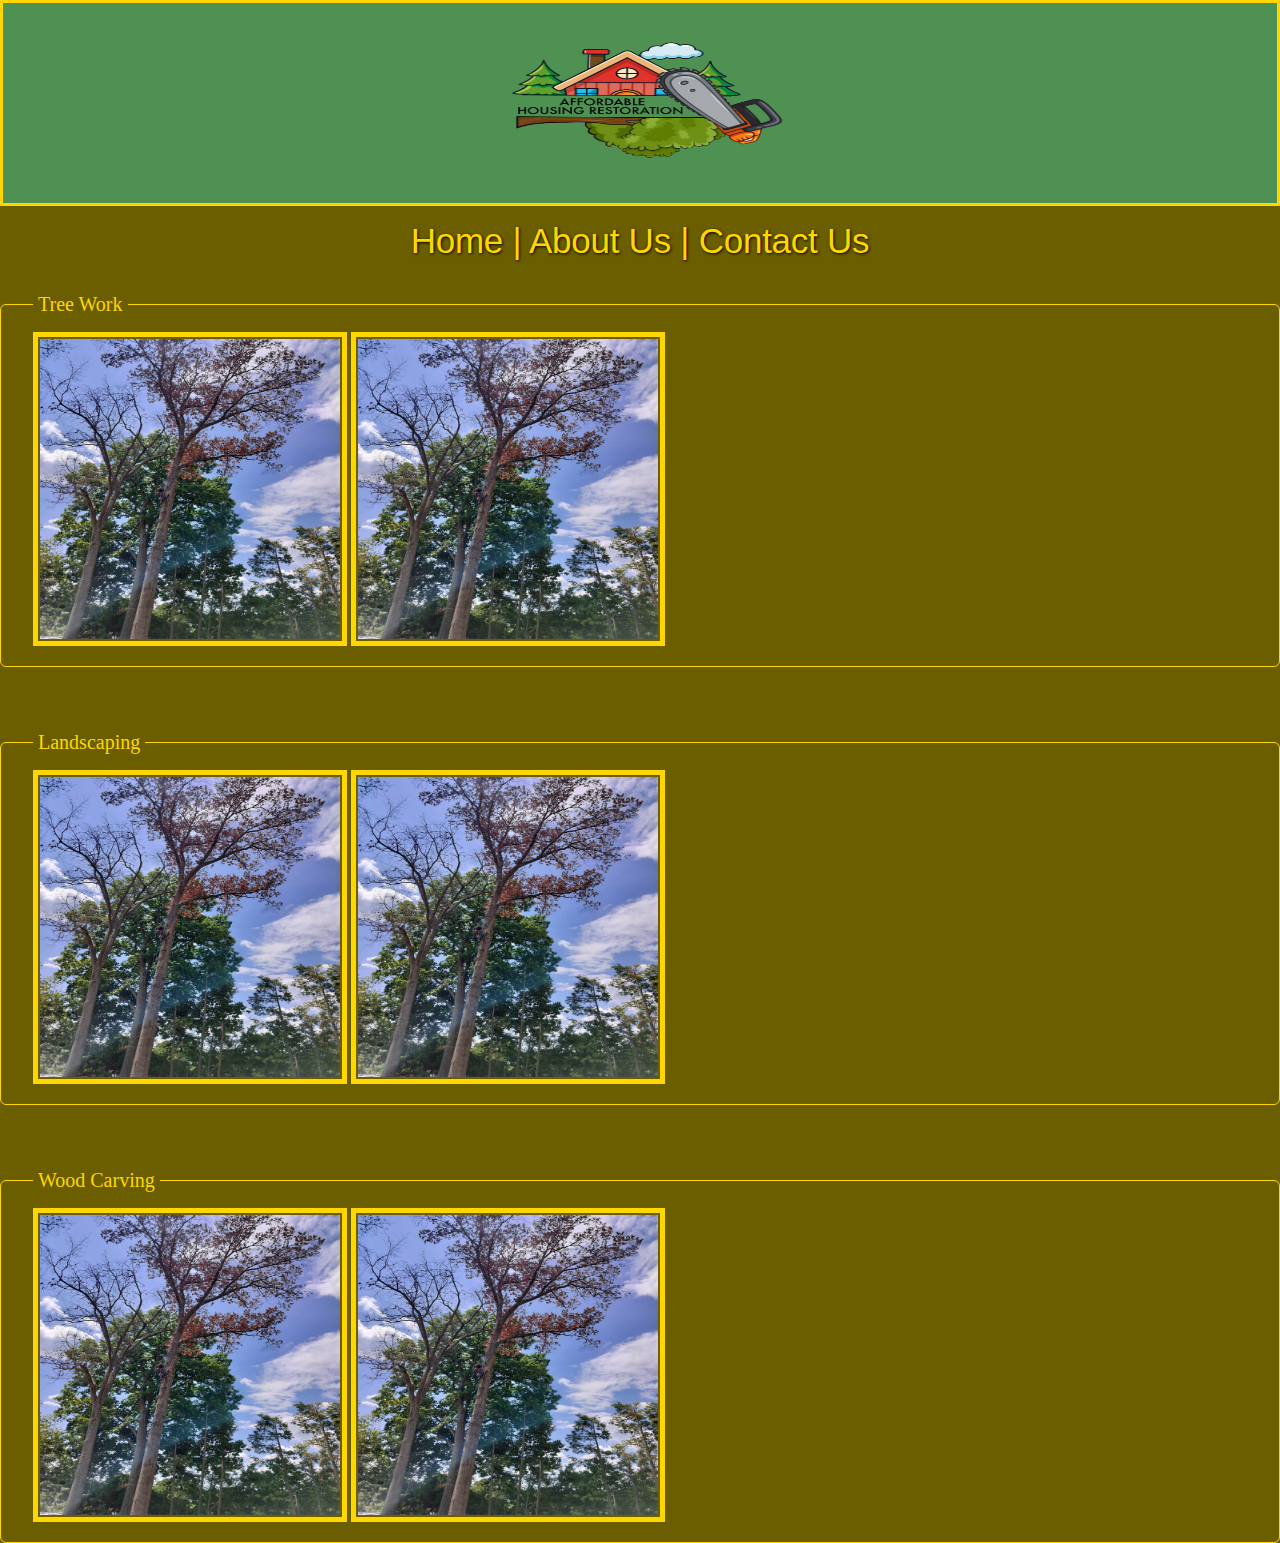
==== projects.html @ ea71f583 "Add files via upload" ====
<!DOCTYPE html>
<html lang="en">
<head>
    <meta charset="UTF-8">
    <meta name="viewport" content="width=device-width, initial-scale=1.0">
    <link rel="stylesheet" href="styles.css">
    <title>Affordable Property Restoration</title>
    <style type="text/css">
    </style>
</head>
<body>
    <div class="header"
    <div class="headerphoto">
    <img  img src="images/ahrlogo.png" alt="Logo with house tree and chainsaw" width="300px" height="200px" class="center">
    </div>
<div class="pages">
    <a href="index.html">Home |</a>
    <a href="about.html">About Us |</a>
    <a href="contact.html">Contact Us</a>  
</div>
<fieldset>
<legend>Tree Work</legend>
<img img src="images/tree1.jpeg" alt="Large tree being cut down" width="300px" height="300px" class="pj1">
<img img src="images/tree1.jpeg" alt="Large tree being cut down" width="300px" height="300px" class="pj1">
</fieldset>
<fieldset>
<legend>Landscaping</legend>
<img img src="images/tree1.jpeg" alt="Large tree being cut down" width="300px" height="300px" class="pj1">
<img img src="images/tree1.jpeg" alt="Large tree being cut down" width="300px" height="300px" class="pj1">
</fieldset>
<fieldset>
    <legend>Wood Carving</legend>
    <img img src="images/tree1.jpeg" alt="Large tree being cut down" width="300px" height="300px" class="pj1">
    <img img src="images/tree1.jpeg" alt="Large tree being cut down" width="300px" height="300px" class="pj1">
    </fieldset>





</body>
</html>
---- styles.css ----
body{
    background-color: forestgreen;
    width: max-content;
    height: max-content;
    margin: 0px;
    height: 100vh;
    width: 100vw;
    display: flex;
    flex-direction: column;
    background-color:#6b5e00;
    
}
a{
    color: gold;
    text-decoration: none;
    }


.header{    
    background-color: #4F9153;
    border: solid 3px gold;
}

.center {
    display: block;
    margin-left: auto;
    margin-right: auto;
  }

fieldset{
    margin: 2em 0;
    padding: 1em 2em;
    border: solid 1px gold;
    border-radius: 6px;
    min-width: 200px;
}

legend{
    font-size: 1.25em;
    padding: 0 .25em;
    color: gold;
}

label{
    display: block;
    margin-top: 1px;
    color: gold;
}

input{
    padding: .5em;
    border: solid 1px gold;
}

textarea{
    min-height: 8em;
    min-width: 100%;
    padding: 1px;
    border: solid 1px gold;
}

button[type="submit"] {
    border-radius: 6px;
    background-color:gold;
    color:#4F9153;
    font-family: Arial, Helvetica, sans-serif;
    font-weight: bold;
}

.nameslot{
    display: block;
    }


.pages{
    margin-top: 20px;
    align-self: center;
    font-size: 35px;
    font-family: Arial, Helvetica, sans-serif;
    line-height: 30px;
    letter-spacing: -0.25px;
    text-shadow: 1px 1px 3px #000;
    padding-bottom: 5px;
    padding-right: 2px;
    padding-left: 2px;
    background-blend-mode: multiply;
}

.mainbody{
    font-size: 25px;
    background-color: #6b5e00;
}

.estimates{
    font-size: 25px;
    text-align: center;
    background-color:#6b5e00;
    
}

.safety{
    font-size: 25px;
    text-align: center;
    
    background-color:#6b5e00;
    margin-bottom: 40px;
}



.other{
color: gold;
font-size: 25px;
align-self: center;
background-color:#6b5e00;
padding-bottom: 50px;
font-family: Arial, Helvetica, sans-serif;
letter-spacing: -0.25px;
}

h1{
    color: gold;
    text-align: center;
    font-size: 35px;
    font-family: Arial, Helvetica, sans-serif;
    
}

p{
    color: gold;
    font-family: Arial, Helvetica, sans-serif;
    font-size: 25px;
}

h4{
    font-size: 25px;
    color: gold;
    text-align: center;
    font-family: Arial, Helvetica, sans-serif;
}

li{
    color: gold;
    font-family: Arial, Helvetica, sans-serif;
    
      
}

ul li{
    width: 33%;
    float: left;
    font-size: 20px;
    font-family: Arial, Helvetica, sans-serif;
    
}

@media only screen and (max-width:320px) {
    ul li  {
       width: 70%;
        
    }
}

@media only screen and (max-width:480px) {
    ul li  {
       width: 70%;
        
    }
}

@media only screen and (min-width:600px) {
    ul li  {
        width: 70%;
        
    }
}

@media only screen and (max-width:801px) {
    ul li  {
        width: 70%;
        
    }
}

@media only screen and (max-width:1025px) {
    ul li  {
        width: 70%;
        
    }
}

@media only screen and (max-width:1281px) {
    ul li {
        width: 70%;
        
    }

.pj1{
    border: solid 5px;
    border-color: gold;
    padding: 2px;
}
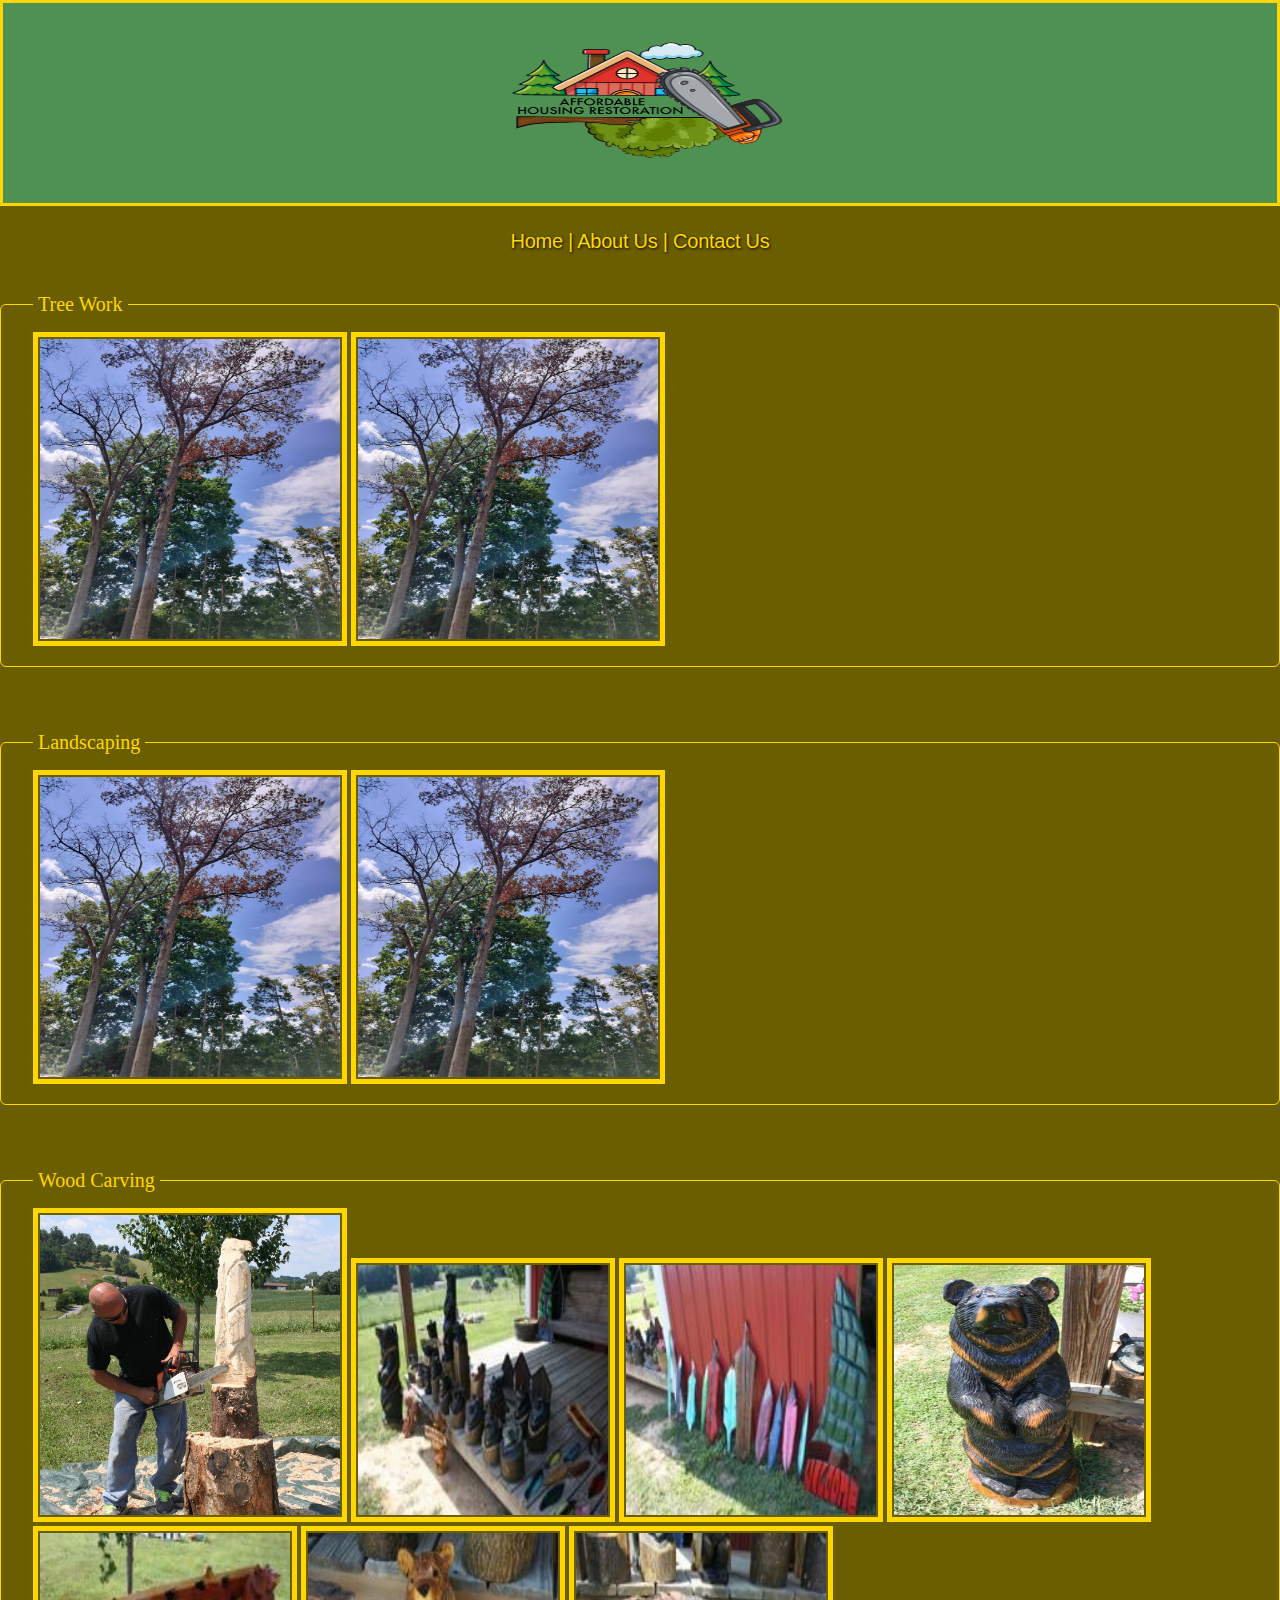
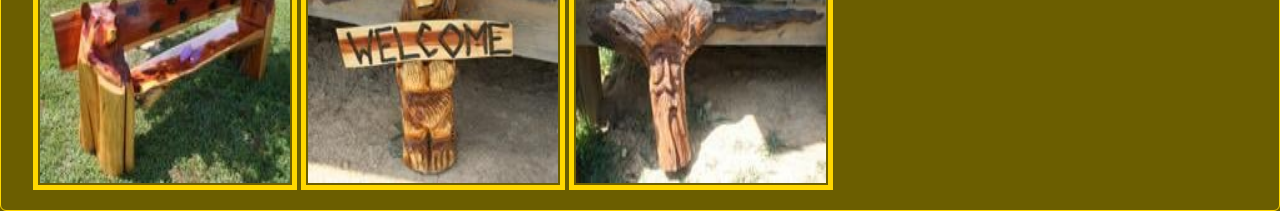
==== commit 513eeb8e: "Add files via upload" ====
--- a/projects.html
+++ b/projects.html
@@ -30,9 +30,14 @@
 </fieldset>
 <fieldset>
     <legend>Wood Carving</legend>
-    <img img src="images/tree1.jpeg" alt="Large tree being cut down" width="300px" height="300px" class="pj1">
-    <img img src="images/tree1.jpeg" alt="Large tree being cut down" width="300px" height="300px" class="pj1">
-    </fieldset>
+    <img img src="images/shanecarving.jpg" alt="Large tree being cut down" width="300px" height="300px" class="pj1">
+    <img img src="images/carvings1.jpg" alt="Large tree being cut down" width="250px" height="250px" class="pj1">
+    <img img src="images/carvings2.jpg" alt="Large tree being cut down" width="250px" height="250px" class="pj1">
+    <img img src="images/carvings3.jpg" alt="Large tree being cut down" width="250px" height="250px" class="pj1">
+    <img img src="images/carvings4.jpg" alt="Large tree being cut down" width="250px" height="250px" class="pj1">
+    <img img src="images/carvings5.jpg" alt="Large tree being cut down" width="250px" height="250px" class="pj1">
+    <img img src="images/carvings6.jpg" alt="Large tree being cut down" width="250px" height="250px" class="pj1">
+</fieldset>
 
 
 
--- a/styles.css
+++ b/styles.css
@@ -86,6 +86,47 @@
     background-blend-mode: multiply;
 }
 
+@media only screen and (max-width:320px) {
+    .pages {
+       font-size: 20px;
+        
+    }
+}
+
+@media only screen and (max-width:480px) {
+    .pages {
+        font-size: 20px;
+         
+     }
+}
+
+@media only screen and (min-width:600px) {
+    .pages {
+        font-size: 20px;
+         
+     }
+}
+
+@media only screen and (max-width:801px) {
+    .pages {
+        font-size: 20px;
+         
+     }
+}
+
+@media only screen and (max-width:1025px) {
+    .pages {
+        font-size: 20px;
+         
+     }
+}
+
+@media only screen and (max-width:1281px) {
+    .pages {
+        font-size: 20px;
+         
+     }
+
 .mainbody{
     font-size: 25px;
     background-color: #6b5e00;
